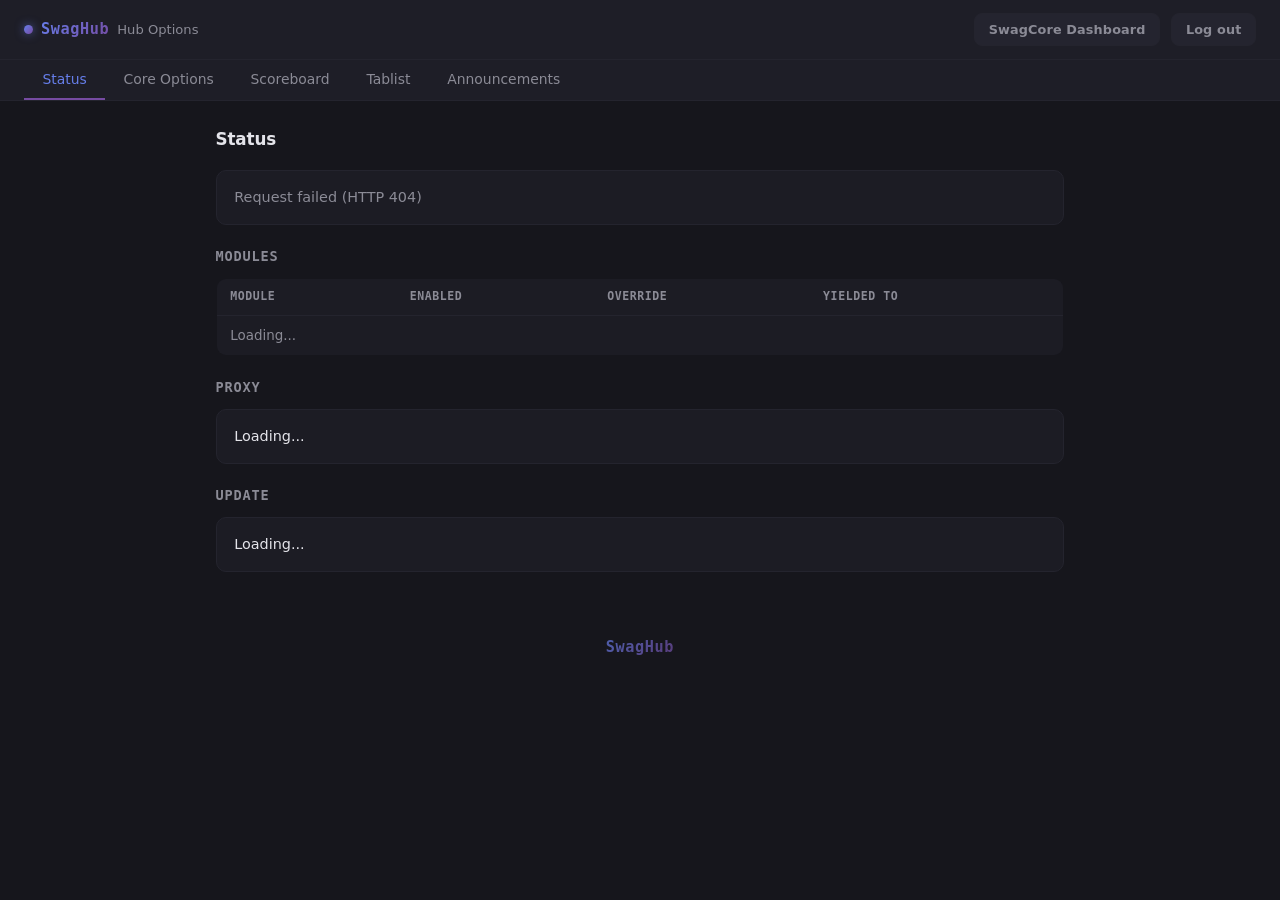
==== src/main/resources/web/editor/index.html @ 341b520b "Initial commit: SwagHub 1.0.0 with Patch 1 (Bedrock support + post-launch fixes) Hub/lobby Paper plu" ====
<!doctype html>
<html lang="en">
<head>
<meta charset="UTF-8">
<meta name="viewport" content="width=device-width, initial-scale=1">
<title>SwagHub — Hub Options</title>
<link rel="stylesheet" href="style.css">
</head>
<body>

<header class="topbar">
    <div class="topbar-brand">
        <span class="brand-dot"></span>
        <span class="brand-wordmark">SwagHub</span>
        <span class="brand-sub">Hub Options</span>
    </div>
    <div class="topbar-right">
        <span id="whoami" class="whoami"></span>
        <a href="/swagapi/swagcore/" class="btn btn-ghost btn-sm">SwagCore Dashboard</a>
        <a href="/logout" class="btn btn-ghost btn-sm">Log out</a>
    </div>
</header>

<nav class="tab-nav">
    <button class="tab-btn active" data-tab="tab-status">Status</button>
    <button class="tab-btn" data-tab="tab-core">Core Options</button>
    <button class="tab-btn" data-tab="tab-scoreboard">Scoreboard</button>
    <button class="tab-btn" data-tab="tab-tablist">Tablist</button>
    <button class="tab-btn" data-tab="tab-announcements">Announcements</button>
</nav>

<main class="content">

    <!-- ─── Status ─────────────────────────────────────────── -->
    <section id="tab-status" class="tab-content active">
        <h2>Status</h2>
        <div class="card" id="status-summary">Loading...</div>

        <h3>Modules</h3>
        <table class="data-table">
            <thead>
            <tr><th>Module</th><th>Enabled</th><th>Override</th><th>Yielded to</th></tr>
            </thead>
            <tbody id="status-modules-body">
            <tr><td colspan="4" class="muted center">Loading...</td></tr>
            </tbody>
        </table>

        <h3>Proxy</h3>
        <div class="card" id="status-proxy">Loading...</div>

        <h3>Update</h3>
        <div class="card" id="status-update">Loading...</div>
    </section>

    <!-- ─── Core Options ───────────────────────────────────── -->
    <section id="tab-core" class="tab-content hidden">
        <h2>Core Options</h2>

        <div class="editor-block">
            <h3>Server Role</h3>
            <div class="field-row">
                <label for="core-server-role">server-role</label>
                <select id="core-server-role">
                    <option value="hub">hub</option>
                    <option value="game">game</option>
                </select>
            </div>
        </div>

        <div class="editor-block">
            <h3>Hub Worlds</h3>
            <p class="hint">One world name per line. Leave empty to apply to ALL worlds.</p>
            <textarea id="core-hub-worlds" rows="4" placeholder="world&#10;world_nether"></textarea>
        </div>

        <div class="editor-block">
            <h3>Compatibility</h3>
            <div class="field-row">
                <label for="core-auto-yield">auto-yield</label>
                <input type="checkbox" id="core-auto-yield">
            </div>
            <p class="hint">Per-module override: <code>auto</code> follows auto-yield, <code>enabled</code>/<code>disabled</code> force the module regardless of conflicts.</p>
            <table class="data-table" id="core-overrides-table">
                <thead><tr><th>Module</th><th>Override</th></tr></thead>
                <tbody id="core-overrides-body"></tbody>
            </table>
        </div>

        <div class="editor-block">
            <h3>Modules</h3>
            <p class="hint"><code>default</code> uses the module's own built-in default (which may itself depend on server-role above); <code>on</code>/<code>off</code> force it regardless.</p>
            <table class="data-table" id="core-modules-table">
                <thead><tr><th>Module</th><th>Toggle</th></tr></thead>
                <tbody id="core-modules-body"></tbody>
            </table>
        </div>

        <div class="editor-actions">
            <button class="btn btn-primary" id="core-save-btn">Save &amp; Reload</button>
            <span class="save-status" id="core-save-status"></span>
        </div>
    </section>

    <!-- ─── Scoreboard ─────────────────────────────────────── -->
    <section id="tab-scoreboard" class="tab-content hidden">
        <h2>Scoreboard</h2>
        <div class="yield-banner hidden" id="sb-yield-banner"></div>

        <div class="editor-block">
            <div class="field-row">
                <label for="sb-update-interval">update-interval-ticks</label>
                <input type="number" id="sb-update-interval" min="1" value="20">
            </div>
        </div>

        <div class="editor-block">
            <h3>Worlds</h3>
            <div class="editor-field-row">
                <select id="sb-world-select"></select>
                <button class="btn btn-ghost btn-sm" id="sb-add-world-btn">+ Add World</button>
                <button class="btn btn-danger btn-sm hidden" id="sb-delete-world-btn">Delete</button>
            </div>

            <h4>Title</h4>
            <p class="hint">One frame per line. A single line is static text; multiple lines cycle every <code>frameIntervalTicks</code>.</p>
            <textarea id="sb-title-frames" rows="3"></textarea>
            <div class="field-row">
                <label for="sb-title-interval">frameIntervalTicks</label>
                <input type="number" id="sb-title-interval" min="0" value="10">
            </div>

            <h4>Lines (top first, max 15)</h4>
            <textarea id="sb-lines" rows="8"></textarea>
        </div>

        <div class="editor-actions">
            <button class="btn btn-primary" id="sb-save-btn">Save &amp; Reload</button>
            <span class="save-status" id="sb-save-status"></span>
        </div>
    </section>

    <!-- ─── Tablist ────────────────────────────────────────── -->
    <section id="tab-tablist" class="tab-content hidden">
        <h2>Tablist</h2>
        <div class="yield-banner hidden" id="tl-yield-banner"></div>

        <div class="editor-block">
            <div class="field-row">
                <label for="tl-update-interval">update-interval-ticks</label>
                <input type="number" id="tl-update-interval" min="1" value="20">
            </div>
        </div>

        <div class="editor-block">
            <h3>Worlds</h3>
            <div class="editor-field-row">
                <select id="tl-world-select"></select>
                <button class="btn btn-ghost btn-sm" id="tl-add-world-btn">+ Add World</button>
                <button class="btn btn-danger btn-sm hidden" id="tl-delete-world-btn">Delete</button>
            </div>

            <h4>Header</h4>
            <textarea id="tl-header-frames" rows="3"></textarea>
            <div class="field-row">
                <label for="tl-header-interval">frameIntervalTicks</label>
                <input type="number" id="tl-header-interval" min="0" value="15">
            </div>

            <h4>Footer</h4>
            <textarea id="tl-footer-frames" rows="3"></textarea>
            <div class="field-row">
                <label for="tl-footer-interval">frameIntervalTicks</label>
                <input type="number" id="tl-footer-interval" min="0" value="20">
            </div>
        </div>

        <div class="editor-actions">
            <button class="btn btn-primary" id="tl-save-btn">Save &amp; Reload</button>
            <span class="save-status" id="tl-save-status"></span>
        </div>
    </section>

    <!-- ─── Announcements ──────────────────────────────────── -->
    <section id="tab-announcements" class="tab-content hidden">
        <h2>Announcements</h2>
        <div class="yield-banner hidden" id="an-yield-banner"></div>

        <div class="editor-block">
            <div class="field-row">
                <label for="an-check-interval">check-interval-ticks</label>
                <input type="number" id="an-check-interval" min="1" value="20">
            </div>
            <div class="field-row">
                <label for="an-default-interval">default-interval-ticks</label>
                <input type="number" id="an-default-interval" min="1" value="600">
            </div>
        </div>

        <div class="editor-block">
            <h3>Worlds</h3>
            <div class="editor-field-row">
                <select id="an-world-select"></select>
                <button class="btn btn-ghost btn-sm" id="an-add-world-btn">+ Add World</button>
                <button class="btn btn-danger btn-sm hidden" id="an-delete-world-btn">Delete</button>
            </div>

            <div class="field-row">
                <label for="an-rotation">rotation</label>
                <select id="an-rotation">
                    <option value="SEQUENTIAL">sequential</option>
                    <option value="RANDOM">random</option>
                </select>
            </div>
            <div class="field-row">
                <label for="an-interval-override">intervalTicksOverride</label>
                <input type="number" id="an-interval-override" min="1" placeholder="(use default-interval-ticks)">
            </div>

            <h4>Entries</h4>
            <p class="hint">One entry per block. Each line inside a block is one action string (e.g. <code>[message] Hello %player%</code>). Entries rotate sequentially or randomly per the setting above.</p>
            <div id="an-entries-list"></div>
            <button class="btn btn-ghost btn-sm" id="an-add-entry-btn">+ Add Entry</button>
        </div>

        <div class="editor-actions">
            <button class="btn btn-primary" id="an-save-btn">Save &amp; Reload</button>
            <span class="save-status" id="an-save-status"></span>
        </div>
    </section>

</main>

<footer class="app-footer">
    <span class="brand-wordmark">SwagHub</span>
</footer>

<script src="app.js"></script>
</body>
</html>
---- src/main/resources/web/editor/style.css ----
/* SwagHub Web Editor — Swag617 dark theme (mirrors SwagCore's dashboard palette) */
*, *::before, *::after { box-sizing: border-box; margin: 0; padding: 0; }

:root {
  --bg:            #16161c;
  --bg-card:       #1c1c24;
  --bg-sidebar:    #1e1e27;
  --bg-row-alt:    #1f1f29;
  --border:        #2a2a35;
  --border-dim:    #24242e;
  --border-accent: rgba(118,75,162,.4);
  --blue:          #667eea;
  --purple:        #764ba2;
  --purple-muted:  #9b8ec4;
  --grad:          linear-gradient(135deg, #667eea 0%, #764ba2 100%);
  --text:          #e4e4ea;
  --text-muted:    #8b8b96;
  --text-dim:      #5c5c68;
  --gold:          #f0c060;
  --green:         #5fe05f;
  --danger:        #ec5f5f;
  --chip-bg:       #24242f;
  --font:          'Inter', 'Segoe UI', system-ui, sans-serif;
  --mono:          'JetBrains Mono', monospace;
}

body {
  background: var(--bg);
  color: var(--text);
  font-family: var(--font);
  font-size: 14px;
  line-height: 1.5;
}

::-webkit-scrollbar { width: 8px; height: 8px; }
::-webkit-scrollbar-track { background: var(--bg); }
::-webkit-scrollbar-thumb { background: var(--purple); border-radius: 4px; }

/* ─── Topbar ─────────────────────────────── */
.topbar {
  display: flex; align-items: center; justify-content: space-between;
  padding: .8rem 1.5rem;
  background: var(--bg-sidebar); border-bottom: 1px solid var(--border-dim);
}
.topbar-brand { display: flex; align-items: center; gap: .5rem; }
.brand-dot {
  display: inline-block; width: 9px; height: 9px; border-radius: 50%;
  background: var(--grad); box-shadow: 0 0 10px rgba(102,126,234,.6);
}
.brand-wordmark {
  font-family: var(--mono); font-size: .95rem; font-weight: 700; letter-spacing: .04em;
  background: var(--grad);
  -webkit-background-clip: text; background-clip: text; -webkit-text-fill-color: transparent;
}
.brand-sub { color: var(--text-muted); font-size: .82rem; }
.topbar-right { display: flex; align-items: center; gap: .7rem; }
.whoami { color: var(--text-muted); font-size: .8rem; font-family: var(--mono); }

/* ─── Buttons ────────────────────────────── */
.btn {
  display: inline-block; padding: .6rem 1.3rem;
  border: none; border-radius: 8px; cursor: pointer;
  font-family: var(--font); text-decoration: none;
  font-size: .88rem; font-weight: 600; letter-spacing: .01em;
  transition: transform .15s, box-shadow .15s, background .15s, opacity .15s;
}
.btn-primary { background: var(--grad); color: #fff; }
.btn-primary:hover { box-shadow: 0 6px 18px rgba(102,126,234,.35); transform: translateY(-1px); }
.btn-danger  { background: rgba(236,95,95,.12); color: var(--danger); border: 1px solid rgba(236,95,95,.3); }
.btn-danger:hover { background: rgba(236,95,95,.2); }
.btn-ghost   { background: var(--chip-bg); color: var(--text-muted); border: 1px solid var(--border-dim); }
.btn-ghost:hover { color: var(--text); border-color: var(--border-accent); }
.btn-sm { padding: .38rem .85rem; font-size: .8rem; }

/* ─── Tab Nav ────────────────────────────── */
.tab-nav {
  display: flex; gap: 0; padding: 0 1.5rem;
  background: var(--bg-sidebar); border-bottom: 1px solid var(--border-dim);
}
.tab-btn {
  padding: .7rem 1.15rem; background: none; border: none;
  border-bottom: 2px solid transparent;
  color: var(--text-muted); cursor: pointer; font-size: .87rem; font-weight: 500;
  font-family: var(--font);
  transition: color .15s, border-color .15s;
}
.tab-btn:hover { color: var(--text); }
.tab-btn.active { color: var(--blue); border-bottom-color: var(--purple); }

/* ─── Content ────────────────────────────── */
.content { padding: 1.6rem; max-width: 900px; margin: 0 auto; }
.tab-content h2 { font-size: 1.05rem; font-weight: 700; margin-bottom: 1.1rem; letter-spacing: -.01em; }
.tab-content h3 { font-size: .85rem; font-weight: 600; margin: 1.3rem 0 .7rem; color: var(--text-muted);
  text-transform: uppercase; letter-spacing: .06em; font-family: var(--mono); }
.tab-content h4 { font-size: .78rem; font-weight: 600; margin: .9rem 0 .4rem; color: var(--text-muted); }
.hidden { display: none !important; }

.card {
  background: var(--bg-card); border: 1px solid var(--border-dim);
  border-radius: 10px; padding: 1rem 1.1rem; margin-bottom: 1rem; font-size: .9rem;
}
.muted { color: var(--text-muted); }
.center { text-align: center; }
.hint { color: var(--text-muted); font-size: .82rem; margin-bottom: .6rem; }
.hint code { font-family: var(--mono); color: var(--purple-muted); }

/* ─── Tables ─────────────────────────────── */
.data-table { width: 100%; border-collapse: collapse; border: 1px solid var(--border-dim); border-radius: 10px; overflow: hidden; margin-bottom: 1rem; }
.data-table th, .data-table td { padding: .6rem .85rem; text-align: left; font-size: .84rem; border-bottom: 1px solid var(--border-dim); }
.data-table th { color: var(--text-muted); font-weight: 600; background: var(--bg-card);
  font-family: var(--mono); font-size: .72rem; text-transform: uppercase; letter-spacing: .05em; }
.data-table tbody tr { background: var(--bg-card); }
.data-table tr:hover td { background: var(--bg-row-alt); }
.data-table tr:last-child td { border-bottom: none; }
.data-table select { background: var(--bg); border: 1px solid var(--border); color: var(--text);
  border-radius: 6px; padding: .3rem .5rem; font-family: var(--mono); font-size: .82rem; }

/* ─── Badges ─────────────────────────────── */
.badge { display: inline-block; padding: .18rem .5rem; border-radius: 5px;
  font-size: .72rem; font-weight: 600; font-family: var(--mono); letter-spacing: .02em; }
.badge-green  { background: rgba(95,224,95,.13);  color: var(--green); }
.badge-red    { background: rgba(236,95,95,.13);  color: var(--danger); }
.badge-gray   { background: rgba(139,139,150,.13); color: var(--text-muted); }
.badge-purple { background: rgba(118,75,162,.18); color: var(--purple-muted); }

/* ─── Forms ──────────────────────────────── */
.editor-block {
  background: var(--bg-card); border: 1px solid var(--border-dim); border-radius: 10px;
  padding: 1.1rem; margin-bottom: 1rem;
}
.field-row { display: flex; align-items: center; gap: .6rem; margin-bottom: .7rem; }
.field-row label { font-family: var(--mono); font-size: .74rem; color: var(--text-muted);
  text-transform: uppercase; letter-spacing: .05em; min-width: 160px; }
.field-row input[type=number], .field-row input[type=text], .field-row select {
  padding: .45rem .65rem; background: var(--bg); border: 1px solid var(--border);
  border-radius: 7px; color: var(--text); font-family: var(--mono); font-size: .84rem;
  outline: none;
}
.field-row input[type=number] { width: 140px; }
.field-row input:focus, .field-row select:focus { border-color: var(--purple); }

.editor-field-row { display: flex; align-items: center; gap: .6rem; margin-bottom: .9rem; flex-wrap: wrap; }
.editor-field-row select { min-width: 200px; padding: .45rem .65rem; background: var(--bg); border: 1px solid var(--border);
  border-radius: 7px; color: var(--text); font-family: var(--mono); font-size: .84rem; }

textarea {
  width: 100%; padding: .6rem .75rem; background: var(--bg); border: 1px solid var(--border);
  border-radius: 7px; color: var(--text); font-family: var(--mono); font-size: .83rem;
  outline: none; resize: vertical; margin-bottom: .8rem;
}
textarea:focus { border-color: var(--purple); }

.entry-block {
  background: var(--bg); border: 1px solid var(--border); border-radius: 8px;
  padding: .8rem; margin-bottom: .7rem;
}
.entry-block-header { display: flex; justify-content: space-between; align-items: center; margin-bottom: .5rem; }
.entry-block-header span { font-family: var(--mono); font-size: .75rem; color: var(--text-muted); }
.entry-block textarea { margin-bottom: 0; }

.editor-actions { display: flex; align-items: center; gap: .8rem; margin-top: 1rem; }
.save-status { font-size: .8rem; color: var(--green); font-family: var(--mono); opacity: 0; transition: opacity .2s; }
.save-status.show { opacity: 1; }
.save-status.error { color: var(--danger); }

.yield-banner {
  background: rgba(240,192,96,.1); border: 1px solid rgba(240,192,96,.35); color: var(--gold);
  border-radius: 8px; padding: .7rem 1rem; margin-bottom: 1rem; font-size: .85rem;
}

/* ─── Footer ─────────────────────────────── */
.app-footer { display: flex; justify-content: center; align-items: center; padding: 1.4rem; opacity: .7; }
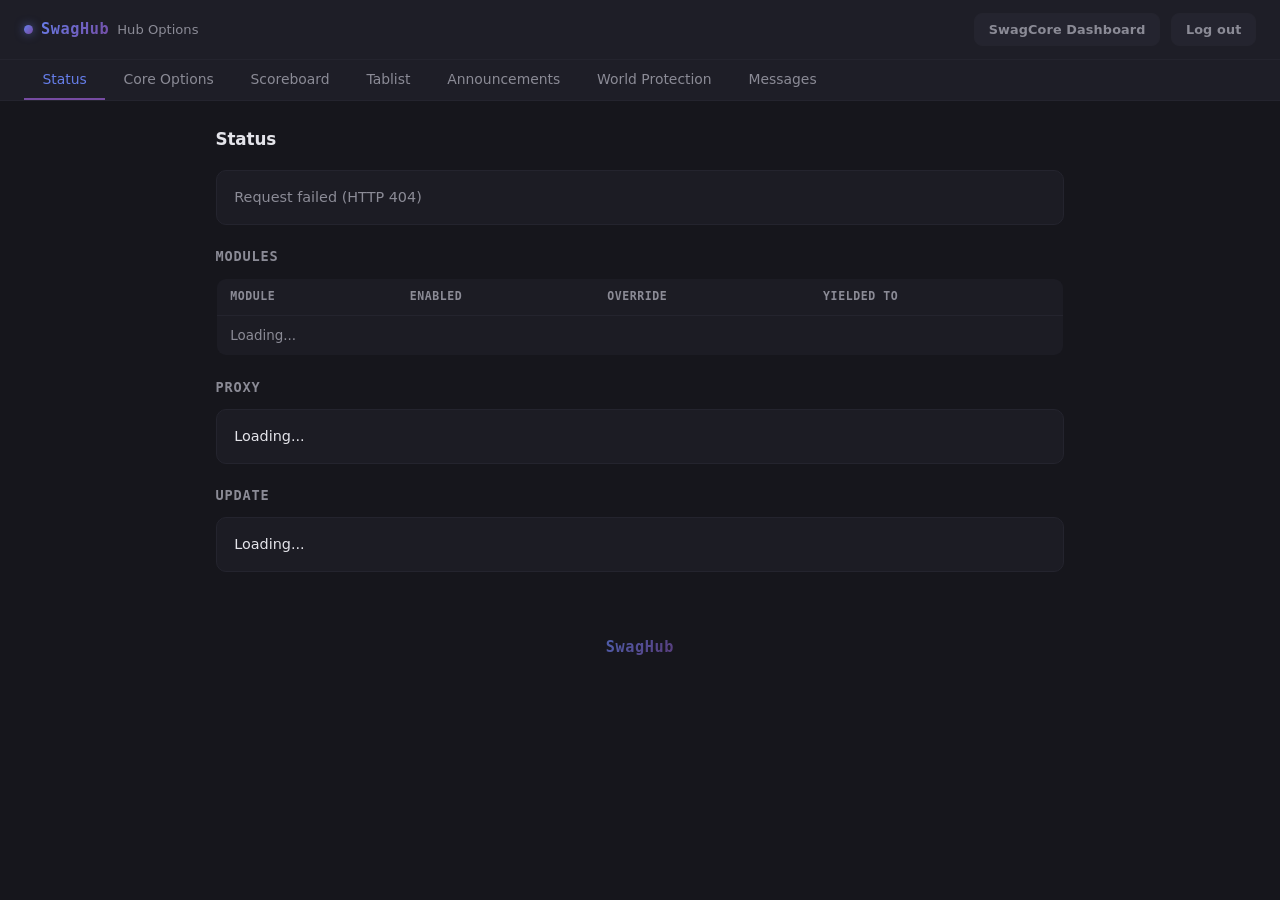
==== commit b973b124: "Expose World Protection and Messages in the web editor An audit found the web editor only covered Co" ====
--- a/src/main/resources/web/editor/index.html
+++ b/src/main/resources/web/editor/index.html
@@ -27,6 +27,8 @@
     <button class="tab-btn" data-tab="tab-scoreboard">Scoreboard</button>
     <button class="tab-btn" data-tab="tab-tablist">Tablist</button>
     <button class="tab-btn" data-tab="tab-announcements">Announcements</button>
+    <button class="tab-btn" data-tab="tab-worldprotection">World Protection</button>
+    <button class="tab-btn" data-tab="tab-messages">Messages</button>
 </nav>
 
 <main class="content">
@@ -229,6 +231,71 @@
         </div>
     </section>
 
+    <!-- ─── World Protection ───────────────────────────────── -->
+    <section id="tab-worldprotection" class="tab-content hidden">
+        <h2>World Protection</h2>
+        <div class="yield-banner hidden" id="wp-yield-banner"></div>
+        <p class="hint">Every check below only applies in the worlds listed under Core Options &rarr; Hub Worlds.</p>
+
+        <div class="editor-block">
+            <h3>Blocks &amp; Items</h3>
+            <div class="field-row"><label for="wp-deny-block-break">deny-block-break</label><input type="checkbox" id="wp-deny-block-break"></div>
+            <div class="field-row"><label for="wp-deny-block-place">deny-block-place</label><input type="checkbox" id="wp-deny-block-place"></div>
+            <div class="field-row"><label for="wp-deny-item-drop">deny-item-drop</label><input type="checkbox" id="wp-deny-item-drop"></div>
+            <div class="field-row"><label for="wp-deny-item-pickup">deny-item-pickup</label><input type="checkbox" id="wp-deny-item-pickup"></div>
+            <div class="field-row"><label for="wp-deny-leaf-decay">deny-leaf-decay</label><input type="checkbox" id="wp-deny-leaf-decay"></div>
+            <div class="field-row"><label for="wp-deny-fire-spread">deny-fire-spread</label><input type="checkbox" id="wp-deny-fire-spread"></div>
+            <div class="field-row"><label for="wp-deny-block-burn">deny-block-burn</label><input type="checkbox" id="wp-deny-block-burn"></div>
+            <div class="field-row"><label for="wp-deny-tnt">deny-tnt</label><input type="checkbox" id="wp-deny-tnt"></div>
+            <div class="field-row"><label for="wp-deny-mob-spawning">deny-mob-spawning</label><input type="checkbox" id="wp-deny-mob-spawning"></div>
+        </div>
+
+        <div class="editor-block">
+            <h3>Damage &amp; PvP</h3>
+            <div class="field-row"><label for="wp-disable-hunger">disable-hunger</label><input type="checkbox" id="wp-disable-hunger"></div>
+            <div class="field-row"><label for="wp-disable-fall-damage">disable-fall-damage</label><input type="checkbox" id="wp-disable-fall-damage"></div>
+            <div class="field-row"><label for="wp-disable-all-damage">disable-all-damage</label><input type="checkbox" id="wp-disable-all-damage"></div>
+            <p class="hint">Master switch — if enabled, players take no damage of any kind in hub worlds, superseding fall-damage/PvP below.</p>
+            <div class="field-row"><label for="wp-disable-pvp">disable-pvp</label><input type="checkbox" id="wp-disable-pvp"></div>
+        </div>
+
+        <div class="editor-block">
+            <h3>PvP Zones</h3>
+            <p class="hint">Two-corner cuboid exceptions where PvP is allowed even while disable-pvp is on elsewhere in that world.</p>
+            <div id="wp-zones-list"></div>
+            <button class="btn btn-ghost btn-sm" id="wp-add-zone-btn">+ Add Zone</button>
+        </div>
+
+        <div class="editor-block">
+            <h3>Weather &amp; Time</h3>
+            <div class="field-row"><label for="wp-lock-weather">lock-weather</label><input type="checkbox" id="wp-lock-weather"></div>
+            <div class="field-row"><label for="wp-clear-weather">clear-weather</label><input type="checkbox" id="wp-clear-weather"></div>
+            <div class="field-row"><label for="wp-lock-time">lock-time</label><input type="checkbox" id="wp-lock-time"></div>
+            <div class="field-row">
+                <label for="wp-fixed-time">fixed-time</label>
+                <input type="number" id="wp-fixed-time" min="0" max="24000" value="6000">
+            </div>
+            <p class="hint">0 = dawn, 6000 = noon, 12000 = dusk, 18000 = midnight.</p>
+        </div>
+
+        <div class="editor-actions">
+            <button class="btn btn-primary" id="wp-save-btn">Save &amp; Reload</button>
+            <span class="save-status" id="wp-save-status"></span>
+        </div>
+    </section>
+
+    <!-- ─── Messages ───────────────────────────────────────── -->
+    <section id="tab-messages" class="tab-content hidden">
+        <h2>Messages</h2>
+        <p class="hint">Every value is parsed as MiniMessage (hex colors, gradients, and legacy-style tags are all supported). <code>prefix</code> is prepended automatically to messages sent through the plugin's message util.</p>
+        <div id="msg-fields-container"></div>
+
+        <div class="editor-actions">
+            <button class="btn btn-primary" id="msg-save-btn">Save &amp; Reload</button>
+            <span class="save-status" id="msg-save-status"></span>
+        </div>
+    </section>
+
 </main>
 
 <footer class="app-footer">
--- a/src/main/resources/web/editor/style.css
+++ b/src/main/resources/web/editor/style.css
@@ -163,6 +163,31 @@
 .save-status.show { opacity: 1; }
 .save-status.error { color: var(--danger); }
 
+.msg-field { margin-bottom: .9rem; }
+.msg-field label {
+  display: block; font-family: var(--mono); font-size: .74rem; color: var(--text-muted);
+  text-transform: uppercase; letter-spacing: .05em; margin-bottom: .3rem;
+}
+.msg-field input[type=text] { width: 100%; }
+
+.zone-fields { display: flex; flex-wrap: wrap; gap: .5rem; margin-bottom: .5rem; }
+.zone-fields .zone-field { display: flex; flex-direction: column; gap: .25rem; }
+.zone-fields .zone-field label {
+  font-family: var(--mono); font-size: .68rem; color: var(--text-dim);
+  text-transform: uppercase; letter-spacing: .04em;
+}
+.zone-fields input[type=text] {
+  padding: .4rem .6rem; background: var(--bg); border: 1px solid var(--border);
+  border-radius: 6px; color: var(--text); font-family: var(--mono); font-size: .82rem; outline: none;
+}
+.zone-fields input[type=number] {
+  padding: .4rem .6rem; background: var(--bg); border: 1px solid var(--border);
+  border-radius: 6px; color: var(--text); font-family: var(--mono); font-size: .82rem; outline: none; width: 90px;
+}
+.zone-fields input:focus { border-color: var(--purple); }
+.zone-fields .zone-field-name input[type=text] { width: 160px; }
+.zone-fields .zone-field-world input[type=text] { width: 140px; }
+
 .yield-banner {
   background: rgba(240,192,96,.1); border: 1px solid rgba(240,192,96,.35); color: var(--gold);
   border-radius: 8px; padding: .7rem 1rem; margin-bottom: 1rem; font-size: .85rem;
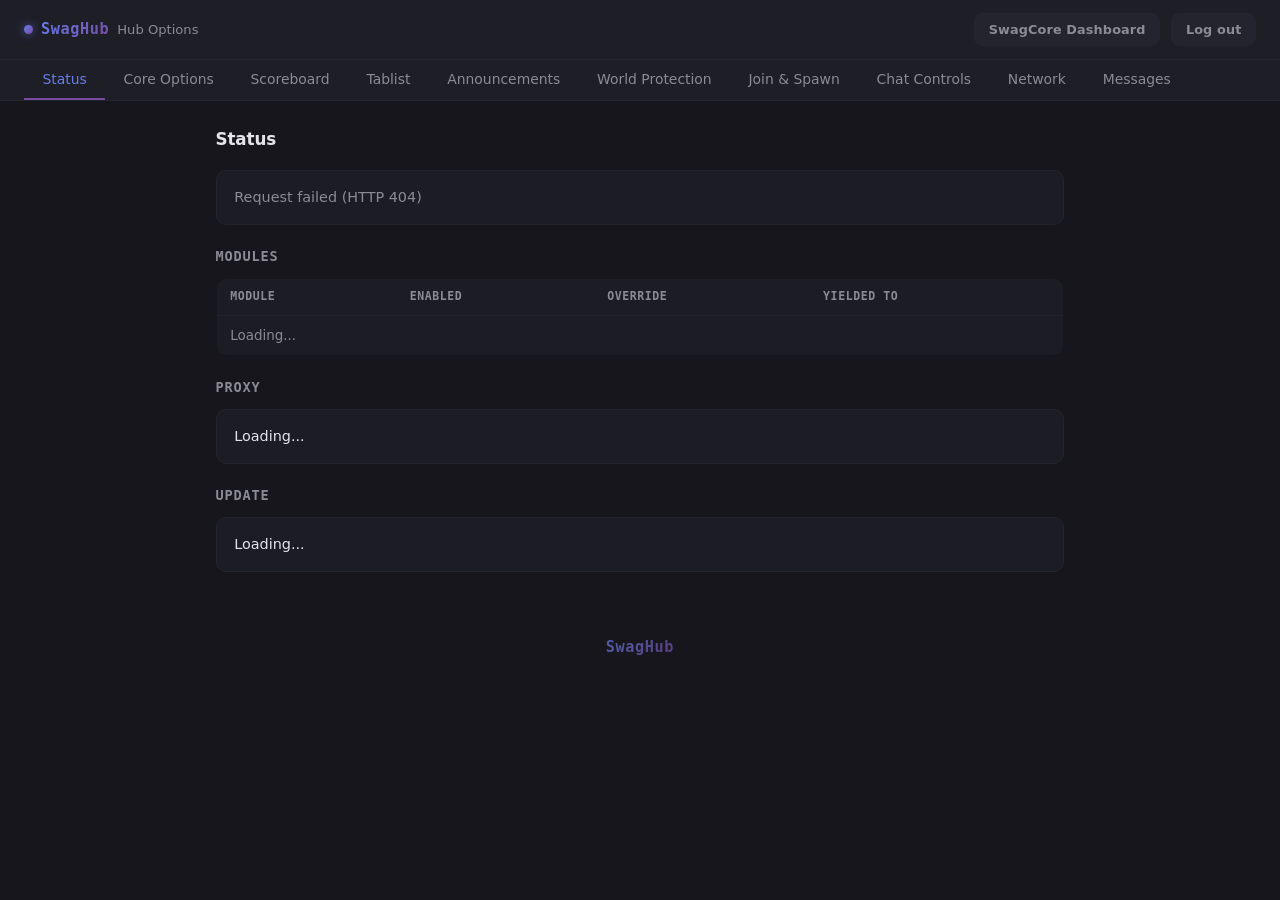
==== commit 31de6682: "Add Join & Spawn, Chat Controls, and Network tabs to the web editor Exposes join-settings, spawn, do" ====
--- a/src/main/resources/web/editor/index.html
+++ b/src/main/resources/web/editor/index.html
@@ -28,6 +28,9 @@
     <button class="tab-btn" data-tab="tab-tablist">Tablist</button>
     <button class="tab-btn" data-tab="tab-announcements">Announcements</button>
     <button class="tab-btn" data-tab="tab-worldprotection">World Protection</button>
+    <button class="tab-btn" data-tab="tab-joinspawn">Join &amp; Spawn</button>
+    <button class="tab-btn" data-tab="tab-chatcontrols">Chat Controls</button>
+    <button class="tab-btn" data-tab="tab-network">Network</button>
     <button class="tab-btn" data-tab="tab-messages">Messages</button>
 </nav>
 
@@ -284,6 +287,165 @@
         </div>
     </section>
 
+    <!-- ─── Join & Spawn ───────────────────────────────────── -->
+    <section id="tab-joinspawn" class="tab-content hidden">
+        <h2>Join &amp; Spawn</h2>
+
+        <div class="editor-block">
+            <h3>Join Settings</h3>
+            <div class="yield-banner hidden" id="js-yield-banner"></div>
+            <div class="field-row"><label for="js-clear-inventory">clear-inventory</label><input type="checkbox" id="js-clear-inventory"></div>
+            <div class="field-row"><label for="js-set-gamemode">set-gamemode</label><input type="checkbox" id="js-set-gamemode"></div>
+            <div class="field-row">
+                <label for="js-gamemode">gamemode</label>
+                <select id="js-gamemode">
+                    <option value="SURVIVAL">SURVIVAL</option>
+                    <option value="CREATIVE">CREATIVE</option>
+                    <option value="ADVENTURE">ADVENTURE</option>
+                    <option value="SPECTATOR">SPECTATOR</option>
+                </select>
+            </div>
+            <div class="field-row"><label for="js-heal-and-feed">heal-and-feed</label><input type="checkbox" id="js-heal-and-feed"></div>
+            <div class="field-row"><label for="js-join-firework">join-firework</label><input type="checkbox" id="js-join-firework"></div>
+
+            <h4>First-Join Actions</h4>
+            <p class="hint">One action per line, run only the very first time a player joins (after the first-join-message — see Messages). E.g. <code>[delay] 20</code>, <code>[message] Welcome %player%!</code>.</p>
+            <textarea id="js-first-join-actions" rows="4"></textarea>
+        </div>
+
+        <div class="editor-block">
+            <h3>Spawn / Lobby</h3>
+            <div class="yield-banner hidden" id="sp-yield-banner"></div>
+            <div class="field-row">
+                <label for="sp-teleport-delay">lobby-teleport-delay-ticks</label>
+                <input type="number" id="sp-teleport-delay" min="0" value="60">
+            </div>
+            <div class="field-row"><label for="sp-cancel-on-move">cancel-on-move</label><input type="checkbox" id="sp-cancel-on-move"></div>
+            <div class="field-row"><label for="sp-spawn-on-join">spawn-on-join</label><input type="checkbox" id="sp-spawn-on-join"></div>
+            <div class="field-row"><label for="sp-spawn-on-void-fall">spawn-on-void-fall</label><input type="checkbox" id="sp-spawn-on-void-fall"></div>
+            <div class="field-row"><label for="sp-spawn-on-respawn">spawn-on-respawn</label><input type="checkbox" id="sp-spawn-on-respawn"></div>
+        </div>
+
+        <div class="editor-block">
+            <h3>Double Jump</h3>
+            <div class="yield-banner hidden" id="dj-yield-banner"></div>
+            <div class="field-row"><label for="dj-power">power</label><input type="number" id="dj-power" step="0.1" value="1.4"></div>
+            <div class="field-row"><label for="dj-height">height</label><input type="number" id="dj-height" step="0.1" value="1.2"></div>
+            <div class="field-row"><label for="dj-particle">particle</label><input type="text" id="dj-particle" placeholder="CLOUD"></div>
+            <div class="field-row"><label for="dj-sound">sound</label><input type="text" id="dj-sound" placeholder="ENTITY_BAT_TAKEOFF"></div>
+            <p class="hint">Must be a valid Bukkit <code>Particle</code>/<code>Sound</code> enum name (case-insensitive).</p>
+            <div class="field-row"><label for="dj-bedrock">bedrock</label><input type="checkbox" id="dj-bedrock"></div>
+
+            <h4>Disabled-Launch-Effect Regions</h4>
+            <p class="hint">Two-corner cuboids where the double-jump boost/particle/sound is skipped (the underlying flight grant is untouched).</p>
+            <div id="dj-regions-list"></div>
+            <button class="btn btn-ghost btn-sm" id="dj-add-region-btn">+ Add Region</button>
+        </div>
+
+        <div class="editor-actions">
+            <button class="btn btn-primary" id="js-save-btn">Save &amp; Reload</button>
+            <span class="save-status" id="js-save-status"></span>
+        </div>
+    </section>
+
+    <!-- ─── Chat Controls ──────────────────────────────────── -->
+    <section id="tab-chatcontrols" class="tab-content hidden">
+        <h2>Chat Controls</h2>
+
+        <div class="editor-block">
+            <h3>Lock Chat</h3>
+            <p class="hint">The lock itself is toggled live with <code>/lockchat</code> — it always starts unlocked and is not a saved setting here.</p>
+            <div class="field-row">
+                <label for="lc-cooldown">cooldown-seconds</label>
+                <input type="number" id="lc-cooldown" min="0" value="0">
+            </div>
+
+            <h4>Command Blocker</h4>
+            <div class="field-row">
+                <label for="lc-blocker-mode">mode</label>
+                <select id="lc-blocker-mode">
+                    <option value="blacklist">blacklist</option>
+                    <option value="whitelist">whitelist</option>
+                </select>
+            </div>
+            <p class="hint">One base command per line, no leading <code>/</code> (e.g. <code>gamemode</code>).</p>
+            <textarea id="lc-blocker-commands" rows="4"></textarea>
+        </div>
+
+        <div class="editor-block">
+            <h3>Clear Chat</h3>
+            <div class="yield-banner hidden" id="cc-yield-banner"></div>
+            <div class="field-row">
+                <label for="cc-lines">lines</label>
+                <input type="number" id="cc-lines" min="1" value="100">
+            </div>
+            <div class="field-row"><label for="cc-clear-for-everyone">clear-for-everyone</label><input type="checkbox" id="cc-clear-for-everyone"></div>
+        </div>
+
+        <div class="editor-block">
+            <h3>Player Hider</h3>
+            <div class="field-row">
+                <label for="ph-cooldown">cooldown-seconds</label>
+                <input type="number" id="ph-cooldown" min="0" value="3">
+            </div>
+        </div>
+
+        <div class="editor-block">
+            <h3>Anti-WorldDownloader</h3>
+            <div class="field-row">
+                <label for="aw-action">action</label>
+                <select id="aw-action">
+                    <option value="kick">kick</option>
+                    <option value="warn">warn</option>
+                </select>
+            </div>
+        </div>
+
+        <div class="editor-actions">
+            <button class="btn btn-primary" id="cc-save-btn">Save &amp; Reload</button>
+            <span class="save-status" id="cc-save-status"></span>
+        </div>
+    </section>
+
+    <!-- ─── Network ────────────────────────────────────────── -->
+    <section id="tab-network" class="tab-content hidden">
+        <h2>Network</h2>
+
+        <div class="editor-block">
+            <h3>Proxy Service</h3>
+            <p class="hint">Rides the <code>bungeecord:main</code> plugin-messaging channel — works against BungeeCord and Velocity's built-in compatibility layer with no proxy-side plugin required.</p>
+            <div class="field-row">
+                <label for="nt-poll-interval">poll-interval-seconds</label>
+                <input type="number" id="nt-poll-interval" min="1" value="10">
+            </div>
+            <div class="field-row">
+                <label for="nt-connect-timeout">connect-timeout-ticks</label>
+                <input type="number" id="nt-connect-timeout" min="0" value="40">
+            </div>
+            <h4>Backend Servers</h4>
+            <p class="hint">One server name per line, matching the proxy's own configured server names exactly. The network-wide total is always polled regardless of this list.</p>
+            <textarea id="nt-servers" rows="4"></textarea>
+        </div>
+
+        <div class="editor-block">
+            <h3>Network Stats</h3>
+            <p class="hint">Lets this hub read player stats from other servers over HTTP via each one's SwagCore, without connecting directly to their databases. Test with <code>/ah networkstats &lt;server&gt; &lt;player&gt;</code>.</p>
+            <div class="field-row">
+                <label for="nt-shared-secret">shared-secret</label>
+                <input type="password" id="nt-shared-secret" autocomplete="off" placeholder="(blank disables all outgoing requests)">
+            </div>
+            <h4>Known Servers</h4>
+            <p class="hint">Server id &rarr; full URL to that server's SwagAPI network-service mount (e.g. <code>http://10.0.0.180:8080/swagnet/swagcore/</code>).</p>
+            <div id="nt-known-servers-list"></div>
+            <button class="btn btn-ghost btn-sm" id="nt-add-known-server-btn">+ Add Server</button>
+        </div>
+
+        <div class="editor-actions">
+            <button class="btn btn-primary" id="nt-save-btn">Save &amp; Reload</button>
+            <span class="save-status" id="nt-save-status"></span>
+        </div>
+    </section>
+
     <!-- ─── Messages ───────────────────────────────────────── -->
     <section id="tab-messages" class="tab-content hidden">
         <h2>Messages</h2>
--- a/src/main/resources/web/editor/style.css
+++ b/src/main/resources/web/editor/style.css
@@ -131,12 +131,13 @@
 .field-row { display: flex; align-items: center; gap: .6rem; margin-bottom: .7rem; }
 .field-row label { font-family: var(--mono); font-size: .74rem; color: var(--text-muted);
   text-transform: uppercase; letter-spacing: .05em; min-width: 160px; }
-.field-row input[type=number], .field-row input[type=text], .field-row select {
+.field-row input[type=number], .field-row input[type=text], .field-row input[type=password], .field-row select {
   padding: .45rem .65rem; background: var(--bg); border: 1px solid var(--border);
   border-radius: 7px; color: var(--text); font-family: var(--mono); font-size: .84rem;
   outline: none;
 }
 .field-row input[type=number] { width: 140px; }
+.field-row input[type=password] { width: 320px; }
 .field-row input:focus, .field-row select:focus { border-color: var(--purple); }
 
 .editor-field-row { display: flex; align-items: center; gap: .6rem; margin-bottom: .9rem; flex-wrap: wrap; }
@@ -188,6 +189,20 @@
 .zone-fields .zone-field-name input[type=text] { width: 160px; }
 .zone-fields .zone-field-world input[type=text] { width: 140px; }
 
+.kv-fields { display: flex; flex-wrap: wrap; gap: .5rem; margin-bottom: .5rem; align-items: flex-end; }
+.kv-fields .kv-field { display: flex; flex-direction: column; gap: .25rem; }
+.kv-fields .kv-field label {
+  font-family: var(--mono); font-size: .68rem; color: var(--text-dim);
+  text-transform: uppercase; letter-spacing: .04em;
+}
+.kv-fields input[type=text] {
+  padding: .4rem .6rem; background: var(--bg); border: 1px solid var(--border);
+  border-radius: 6px; color: var(--text); font-family: var(--mono); font-size: .82rem; outline: none;
+}
+.kv-fields input:focus { border-color: var(--purple); }
+.kv-fields .kv-field-id input[type=text] { width: 140px; }
+.kv-fields .kv-field-url input[type=text] { width: 340px; }
+
 .yield-banner {
   background: rgba(240,192,96,.1); border: 1px solid rgba(240,192,96,.35); color: var(--gold);
   border-radius: 8px; padding: .7rem 1rem; margin-bottom: 1rem; font-size: .85rem;
